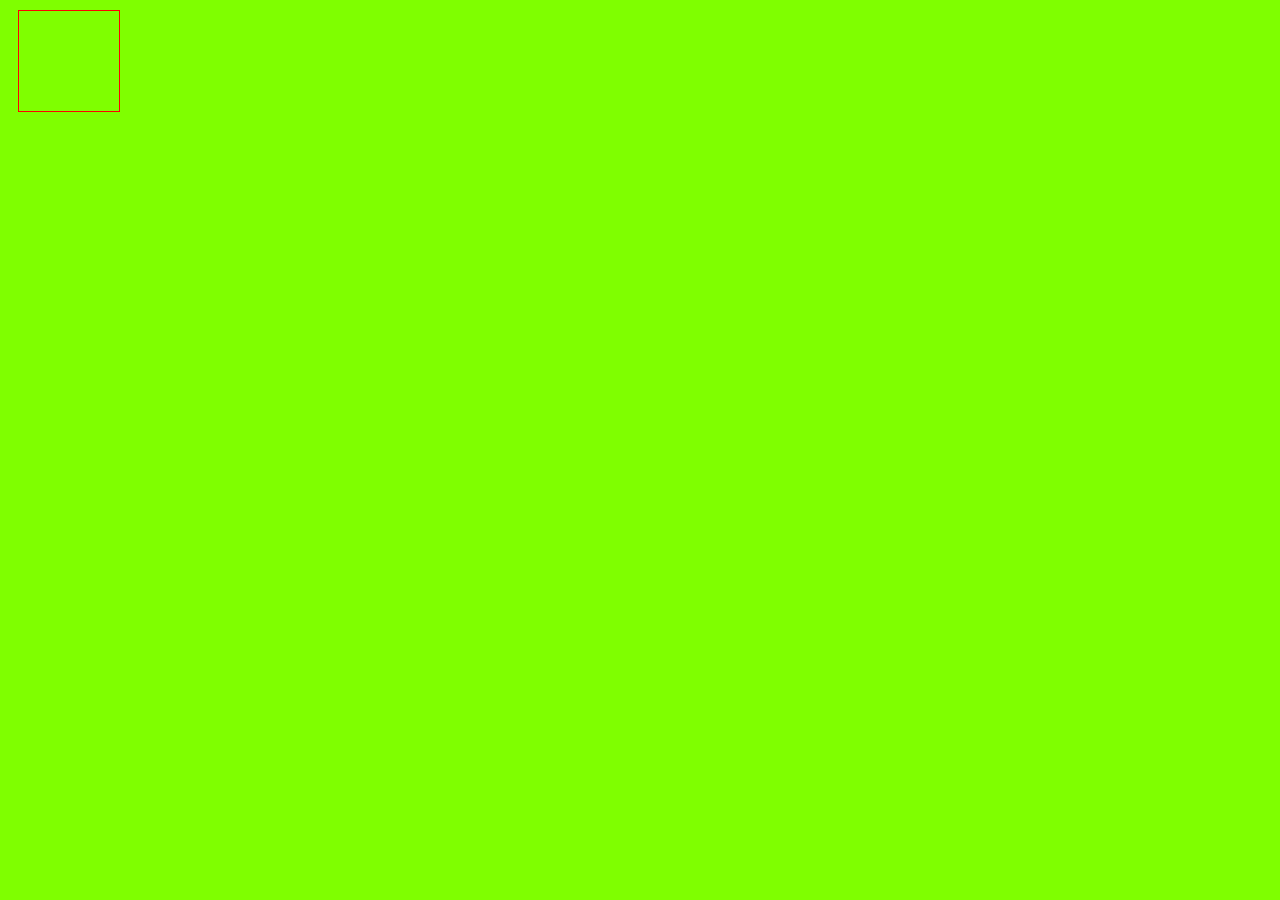
==== syntax-selectors/external/index.html @ af3a9ae7 "feat(css) criado o desafio para o estilos inline, interno e externo" ====
<!DOCTYPE html>
<html lang="en">
<head>
    <meta charset="UTF-8">
    <meta name="viewport" content="width=device-width, initial-scale=1.0">
    <title>External</title>
    <link rel="stylesheet" href="style.css">
</head>
<body>
    <div class="square"></div>
</body>
</html>
---- syntax-selectors/external/style.css ----
body {
    background-color: chartreuse;
}

.square {
    width: 100px;
    height: 100px;
    border: 1px solid red;
    margin: 10px;
}
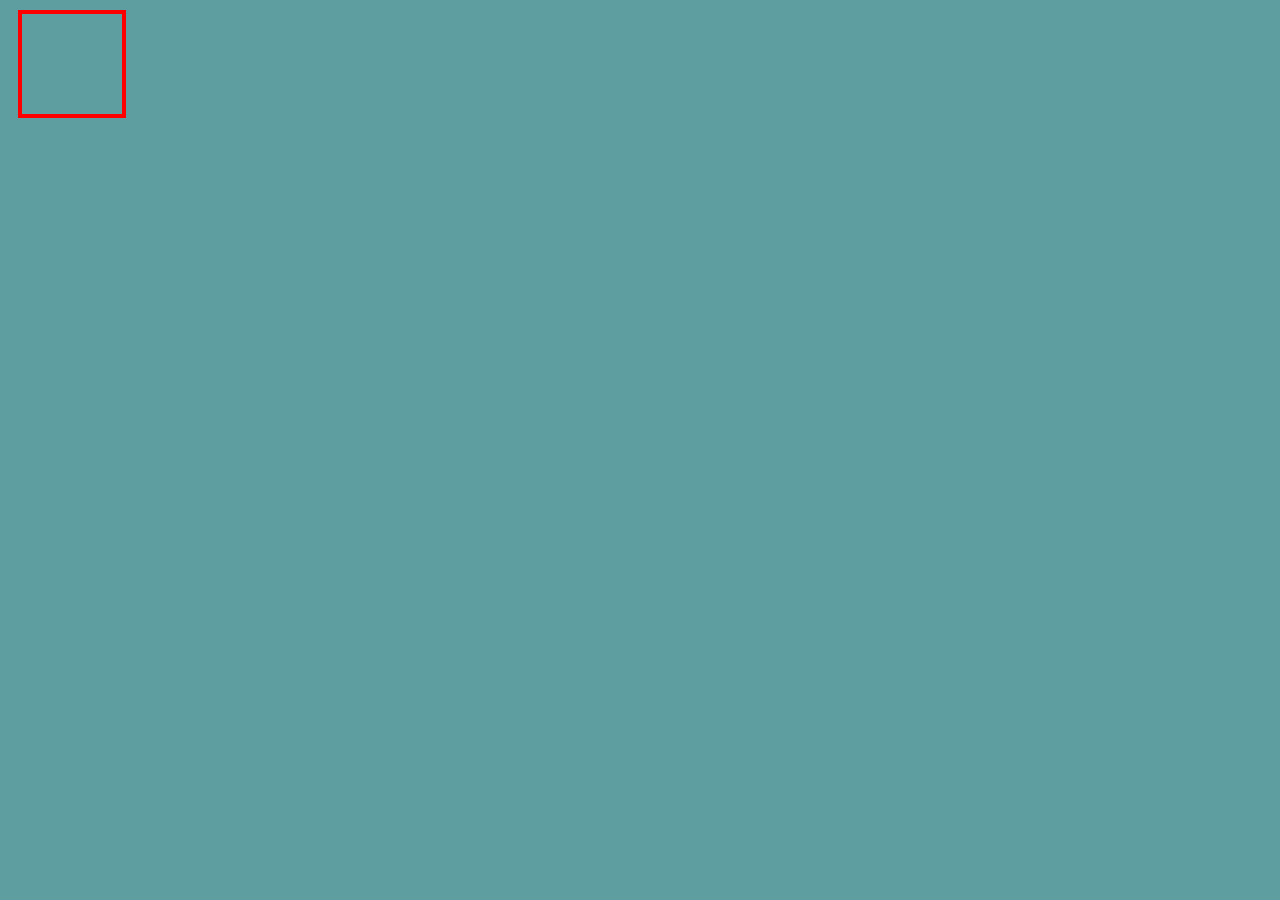
==== commit 2f3d60ad: "refactor(css) adicionado comentários para direcionar os alunos nas atividades." ====
--- a/syntax-selectors/external/index.html
+++ b/syntax-selectors/external/index.html
@@ -4,9 +4,11 @@
     <meta charset="UTF-8">
     <meta name="viewport" content="width=device-width, initial-scale=1.0">
     <title>External</title>
+    <!-- link:css - conectar o css ao arquivo HTML -->
     <link rel="stylesheet" href="style.css">
 </head>
 <body>
+    <!-- .square - criar uma div com class chamada square -->
     <div class="square"></div>
 </body>
 </html>
--- a/syntax-selectors/external/style.css
+++ b/syntax-selectors/external/style.css
@@ -1,10 +1,16 @@
+/* seletor tag */
 body {
-    background-color: chartreuse;
+    /* cor de fundo */
+    background-color: cadetblue;
 }
-
+/* seletor classe */
 .square {
+    /* altura */
     width: 100px;
+    /* largura */
     height: 100px;
-    border: 1px solid red;
+    /* borda - border: tamanho estilo cor */
+    border: 4px solid red;
+    /* margem - margin: tamanho de espaçamento em todos os lados */
     margin: 10px;
 }
